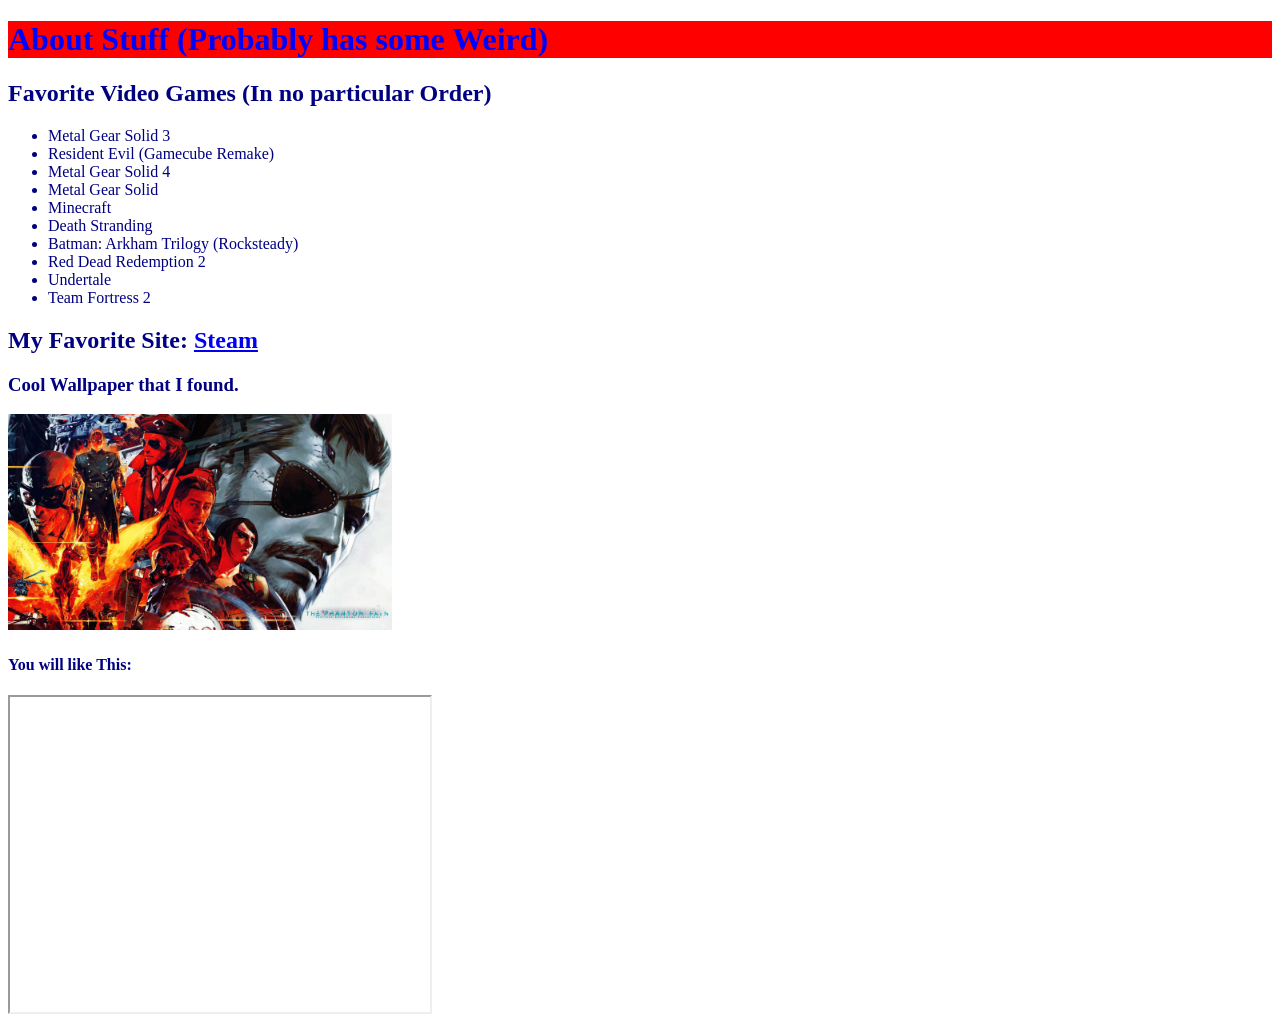
==== about.html @ 7f5bbaf7 "Change video embed to iframe in about.html Replaced embed tag with iframe for video playback." ====
<!doctype HTML>
<html>
 <head>
   <title>About Stuff</title>
   <link href="fancy.css" type="text/css" rel="stylesheet" >
 </head>
 <style>
  img {
      width: 384px;
      height: 216px;
  }
 </style>

 <body>
   <h1>About Stuff (Probably has some Weird)</h1>
   <h2>Favorite Video Games (In no particular Order)</h2>
   <ul>
     <li>Metal Gear Solid 3</li>
     <li>Resident Evil (Gamecube Remake)</li>
     <li>Metal Gear Solid 4</li>
     <li>Metal Gear Solid</li>
     <li>Minecraft</li>
     <li>Death Stranding</li>
     <li>Batman: Arkham Trilogy (Rocksteady)</li>
     <li>Red Dead Redemption 2</li>
     <li>Undertale</li>
     <li>Team Fortress 2</li>
   </ul>
   <h2>
    My Favorite Site:
    <a href="https://store.steampowered.com/">Steam</a>
   </h2>
   <h3>
    Cool Wallpaper that I found.
   </h3>
    <p>
     <img src="./metalgearwallpaper.jpg" alt="I am Big Boss, and so are you."/>
    </p>

   <h4>You will like This:</h4>
    <iframe width="420" height="315"
     src="https://www.youtube.com/watch?v=4JkIs37a2JE&list=RDxti_6Bzpa8A&index=3" ></iframe>
 </body> 
  
</html>
---- fancy.css ----
body {
  color: navy
}

table {
  boarder-colapse: collapse;
}


td {
    border: 1px solid black;
    width: 100px;
    height: 100px;
    font-size: 90px;
    text-align: center;
    font-family: sans;
    text-align: center;
}

td:nth-child(1) {
        border-left: none;
}

td:nth-child(3) {
        border-right: none;
}

tr:nth-child(1) > td {
        border-top: none;
}

tr:nth-child(3) > td {
        border-bottom: none;
}

#turnSpan {
        font-weight: bold;
}


h1 {
  color: blue;
  background-color: red;
}
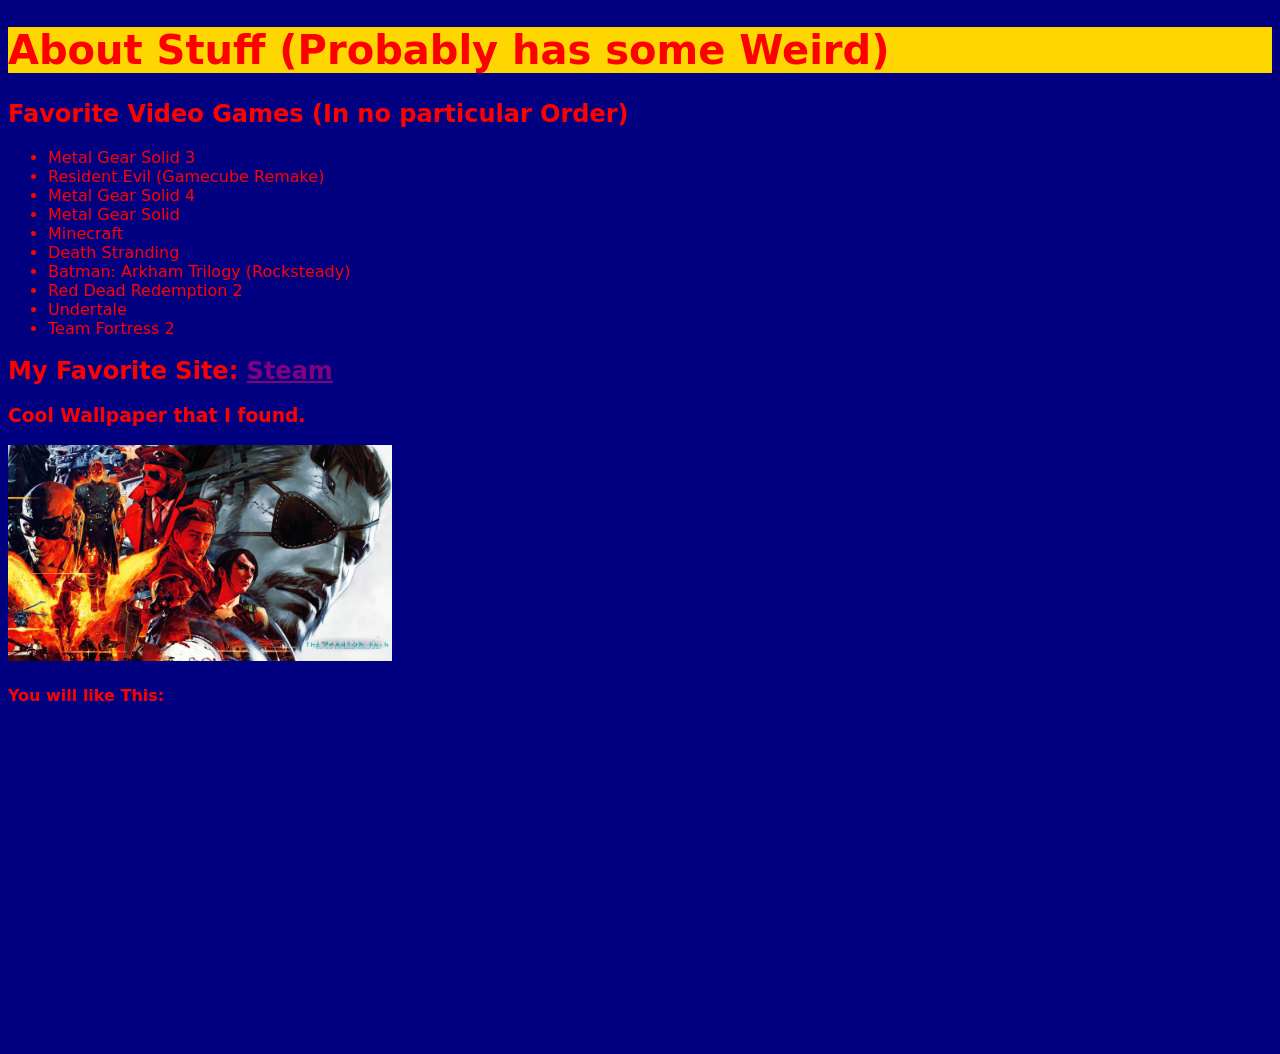
==== commit d343131d: "Update YouTube iframe for better embedding" ====
--- a/about.html
+++ b/about.html
@@ -38,8 +38,7 @@
     </p>
 
    <h4>You will like This:</h4>
-    <iframe width="420" height="315"
-     src="https://www.youtube.com/watch?v=4JkIs37a2JE&list=RDxti_6Bzpa8A&index=3" ></iframe>
+    <iframe width="560" height="315" src="https://www.youtube.com/embed/tgOvE-1RpTE?si=qKSl8lgddOGejJlo" title="YouTube video player" frameborder="0" allow="accelerometer; autoplay; clipboard-write; encrypted-media; gyroscope; picture-in-picture; web-share" referrerpolicy="strict-origin-when-cross-origin" allowfullscreen></iframe>
  </body> 
   
 </html>
--- a/fancy.css
+++ b/fancy.css
@@ -1,5 +1,11 @@
 body {
-  color: navy
+  color: red;
+  font-family: "Gill Sans", sans;
+  background-color: navy;
+}
+
+a {
+ color: purple;
 }
 
 table {
@@ -8,7 +14,7 @@
 
 
 td {
-    border: 1px solid black;
+    border: 1px solid red;
     width: 100px;
     height: 100px;
     font-size: 90px;
@@ -39,6 +45,7 @@
 
 
 h1 {
-  color: blue;
-  background-color: red;
+  font-size: 30pt;
+  color: red;
+  background-color: gold;
 }
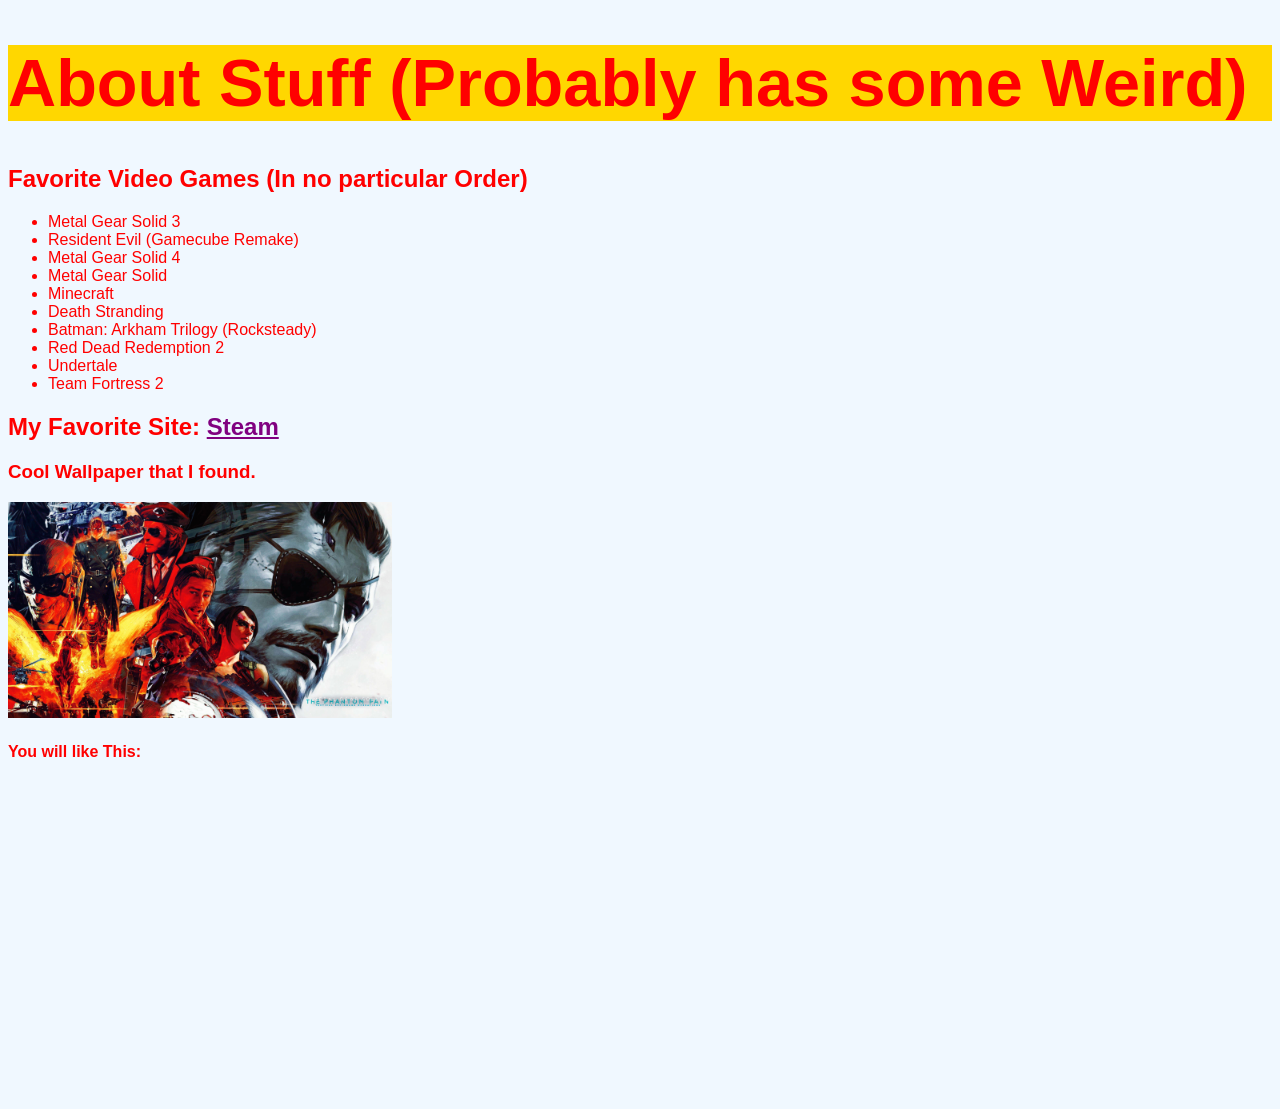
==== commit b6acd4b7: "Update about.html" ====
--- a/about.html
+++ b/about.html
@@ -30,6 +30,12 @@
     My Favorite Site:
     <a href="https://store.steampowered.com/">Steam</a>
    </h2>
+   <style>
+     img {
+      width: 384px;
+      height: 216px;
+      }
+    </style>
    <h3>
     Cool Wallpaper that I found.
    </h3>
--- a/fancy.css
+++ b/fancy.css
@@ -1,7 +1,7 @@
 body {
   color: red;
-  font-family: "Gill Sans", sans;
-  background-color: navy;
+  font-family: Verdana, sans-serif;
+  background-color: AliceBlue;
 }
 
 a {
@@ -14,7 +14,7 @@
 
 
 td {
-    border: 1px solid red;
+    border: 1px solid black;
     width: 100px;
     height: 100px;
     font-size: 90px;
@@ -43,9 +43,8 @@
         font-weight: bold;
 }
 
-
 h1 {
-  font-size: 30pt;
+  font-size: 50pt;
   color: red;
   background-color: gold;
 }
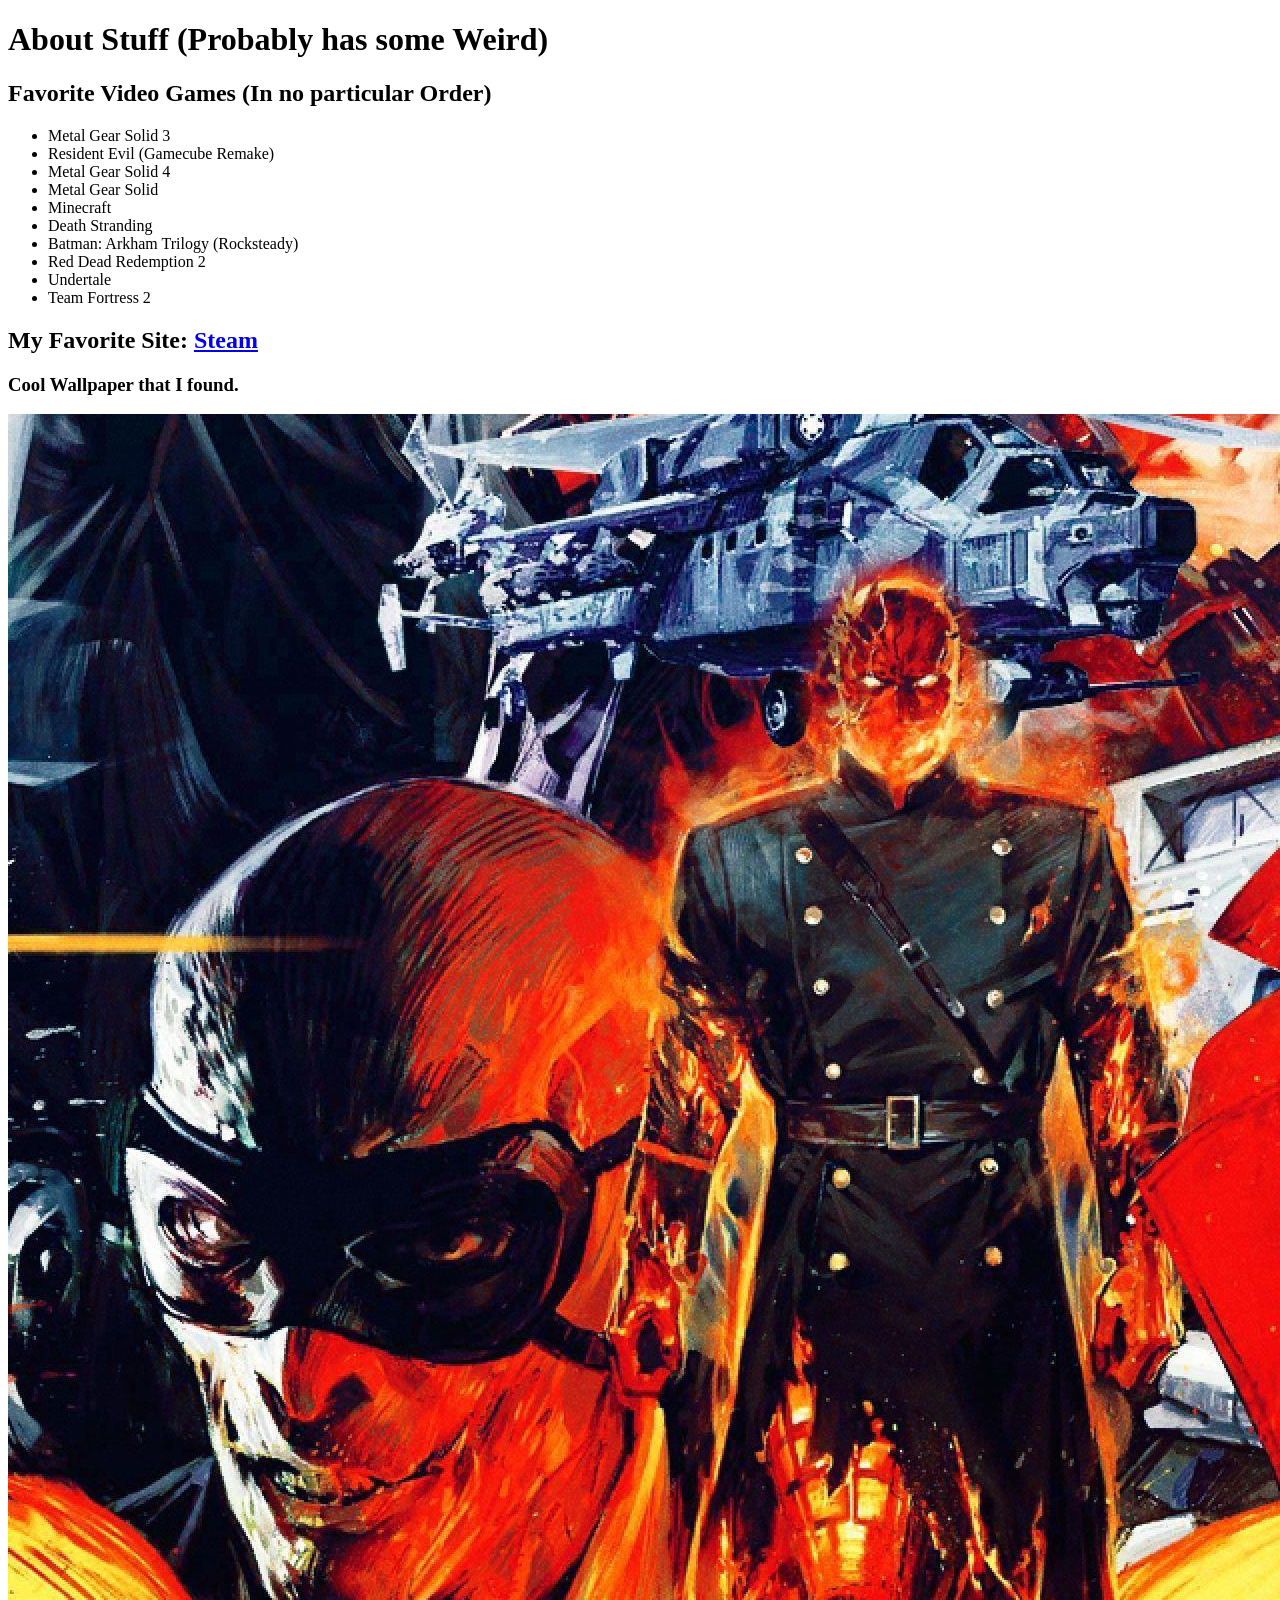
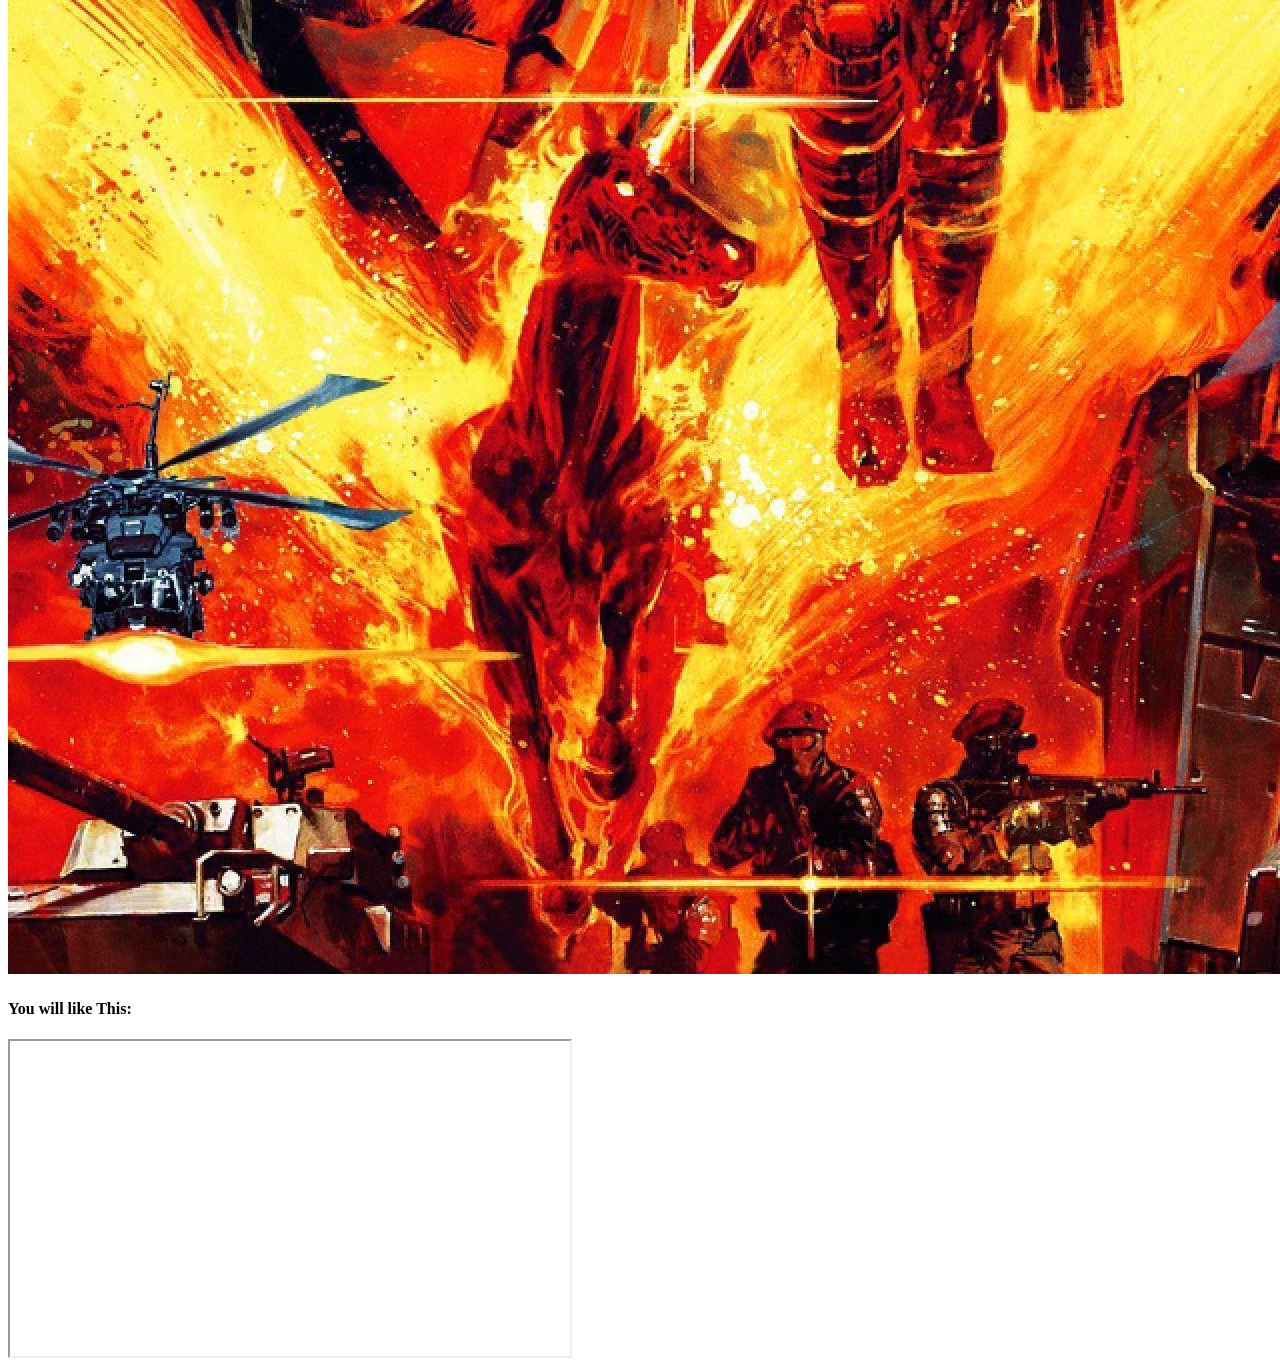
==== commit e05a0c37: "Update about.html" ====
--- a/about.html
+++ b/about.html
@@ -1,15 +1,17 @@
 <!doctype HTML>
-<html>
+<style>
+<html lang="en-US">
  <head>
    <title>About Stuff</title>
    <link href="fancy.css" type="text/css" rel="stylesheet" >
- </head>
- <style>
-  img {
+   <style>
+     img {
       width: 384px;
       height: 216px;
-  }
- </style>
+      }
+    </style>
+ </head>
+
 
  <body>
    <h1>About Stuff (Probably has some Weird)</h1>
@@ -30,21 +32,15 @@
     My Favorite Site:
     <a href="https://store.steampowered.com/">Steam</a>
    </h2>
-   <style>
-     img {
-      width: 384px;
-      height: 216px;
-      }
-    </style>
    <h3>
     Cool Wallpaper that I found.
    </h3>
     <p>
-     <img src="./metalgearwallpaper.jpg" alt="I am Big Boss, and so are you."/>
+     <img src="./metalgearwallpaper.jpg" alt="I am Big Boss, and so are you.">
     </p>
 
    <h4>You will like This:</h4>
-    <iframe width="560" height="315" src="https://www.youtube.com/embed/tgOvE-1RpTE?si=qKSl8lgddOGejJlo" title="YouTube video player" frameborder="0" allow="accelerometer; autoplay; clipboard-write; encrypted-media; gyroscope; picture-in-picture; web-share" referrerpolicy="strict-origin-when-cross-origin" allowfullscreen></iframe>
+    <iframe width="560" height="315" src="https://www.youtube.com/embed/tgOvE-1RpTE?si=qKSl8lgddOGejJlo" title="YouTube video player" allow="accelerometer; autoplay; clipboard-write; encrypted-media; gyroscope; picture-in-picture; web-share" referrerpolicy="strict-origin-when-cross-origin" allowfullscreen></iframe>
  </body> 
   
 </html>
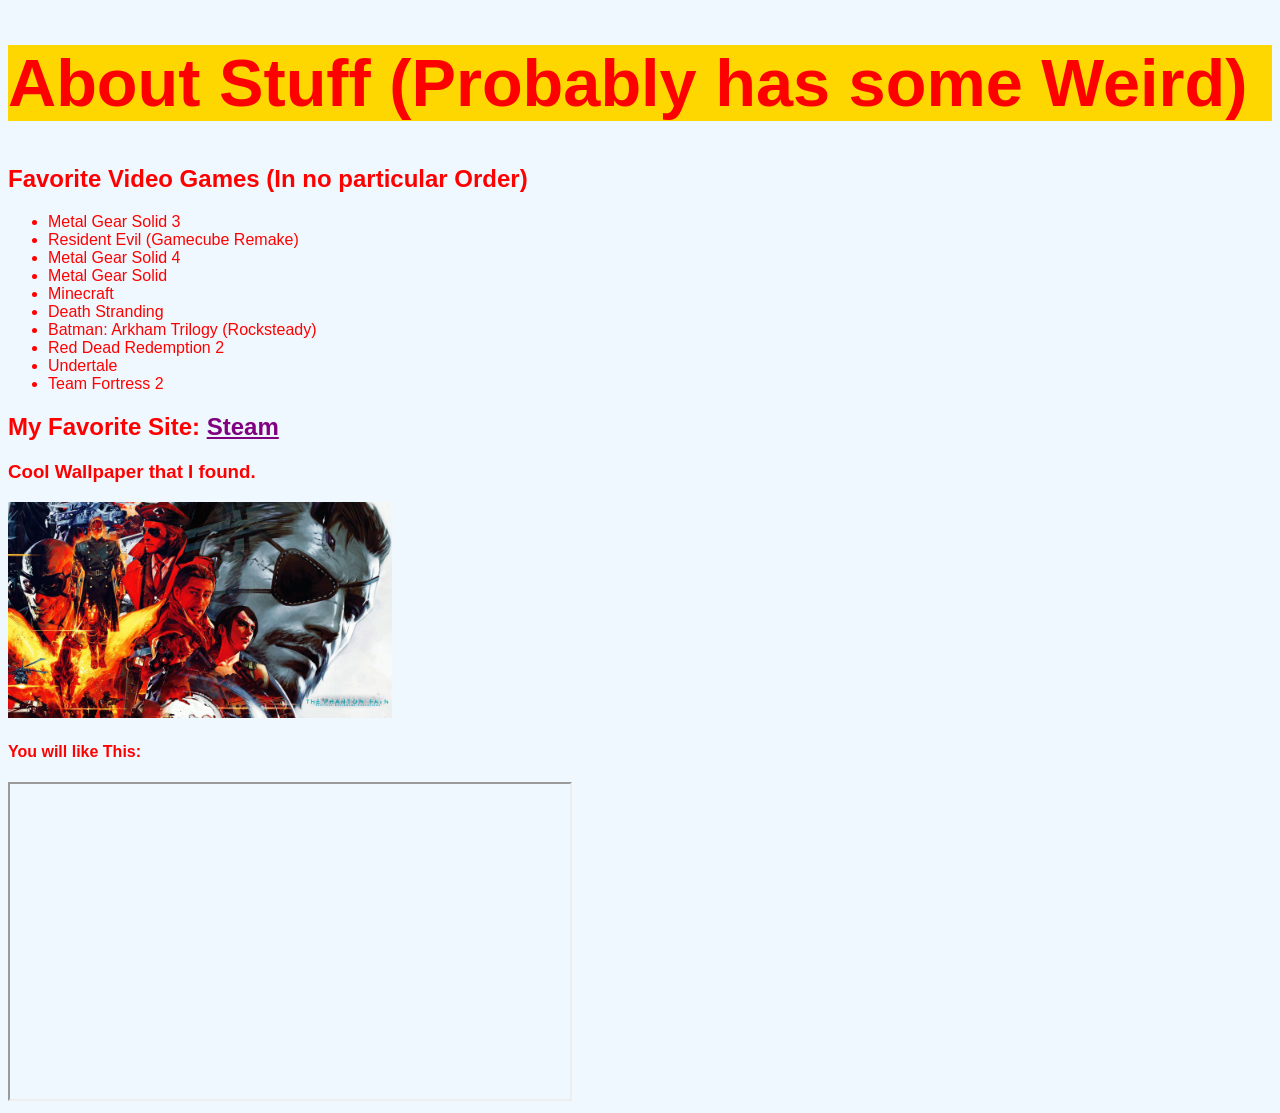
==== commit cf022b7f: "Fix HTML syntax by correcting style tag placement" ====
--- a/about.html
+++ b/about.html
@@ -1,5 +1,4 @@
 <!doctype HTML>
-<style>
 <html lang="en-US">
  <head>
    <title>About Stuff</title>
@@ -9,10 +8,8 @@
       width: 384px;
       height: 216px;
       }
-    </style>
+   </style>
  </head>
-
-
  <body>
    <h1>About Stuff (Probably has some Weird)</h1>
    <h2>Favorite Video Games (In no particular Order)</h2>
